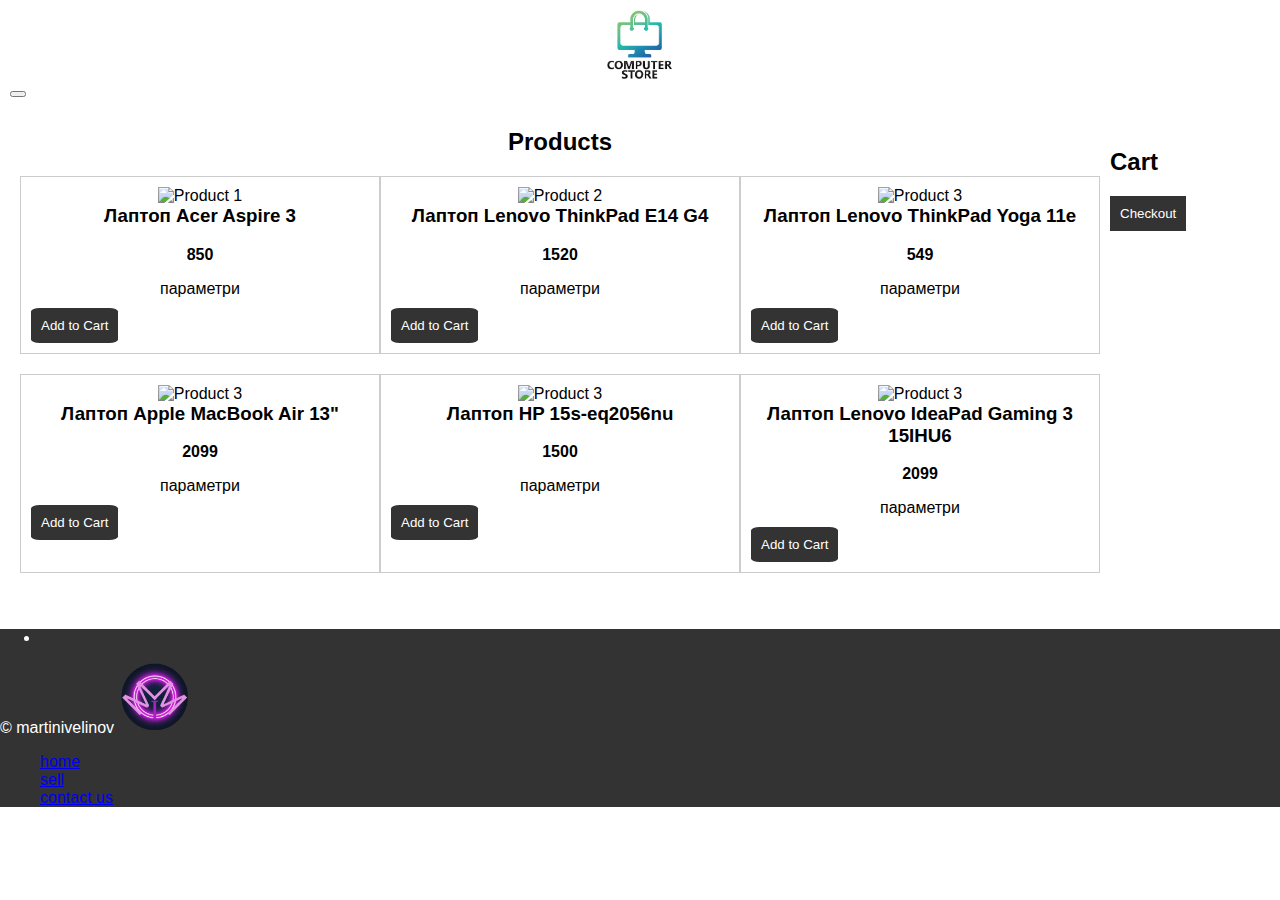
==== index.html @ 2e5ba475 "Add files via upload" ====
<!DOCTYPE html>
<html>

<head>
  <title>conputer shop</title>
  <link rel="stylesheet" href="tt.css">
  <link href="https://cdn.jsdelivr.net/npm/bootstrap@5.3.0-alpha2/dist/css/bootstrap.min.css" rel="stylesheet"
    integrity="sha384-aFq/bzH65dt+w6FI2ooMVUpc+21e0SRygnTpmBvdBgSdnuTN7QbdgL+OapgHtvPp" crossorigin="anonymous">
  <link rel="shortcut icon" href="https://cdn-icons-png.flaticon.com/512/263/263142.png" type="image/x-icon">
  <link rel="stylesheet" href="poop.css">
</head>

<body>
  <header>
    <nav class="navbar navbar-expand-lg bg-body-tertiary">
      <div class="container-fluid">
        <img class="img-center" src="desktop-computer-store-logo-template-design_316488-1458__1_-removebg-preview.png"
          alt="logo" height="70">
        <button class="navbar-toggler" type="button" data-bs-toggle="collapse" data-bs-target="#navbarNavAltMarkup"
          aria-controls="navbarNavAltMarkup" aria-expanded="false" aria-label="Toggle navigation">
          <span class="navbar-toggler-icon"></span>
        </button>
        <div class="collapse navbar-collapse" id="navbarNavAltMarkup">
          <div class="navbar-nav">
            <a class="nav-link active" aria-current="page" href="https://martinivelinov.github.io/computershop.github.io/"><i
                class="fa-solid fa-house"></i></i></a>
            <a class="nav-link" href="./cel.html"><i
                class="fa-solid fa-laptop-file"></i></a>
            <a class="nav-link" href="./html.html"><i
                class="fa-regular fa-id-card"></i></a>

          </div>
        </div>
      </div>


  </header>

  <main>
    <section class="featured-products" id="products" >
      <h2>Products</h2>


      <ul>
        <li>
          <img src="https://ardes.bg/uploads/p/acer-aspire-3-a315-23-23g-23s-285196.jpg" alt="Product 1">
          <h3>Лаптоп Acer Aspire 3</h3>
          <p>850</p>
          <div class="dropdown">
            <span>параметри</span>
            <div class="dropdown-content">
              <ul>
                <li>
                  <p>AMD Ryzen 5 3500U (2.1/3.7 GHz, 4M)</p>
                  <p>AMD Radeon RX Vega 8</p>
                  <p>16 GB DDR4</p>
                  <p>512GB M.2 NVMe SSD</p>
                  <p>15.6" (39.62 см) Full HD IPS матов с LED подсветка</p>
                </li>
              </ul>

            </div>
          </div>

          <button>Add to Cart</button>

        </li>
        <li>
          <img src="https://ardes.bg/uploads/p/lenovo-thinkpad-e14-g4-391796.jpg" alt="Product 2">
          <h3>Лаптоп Lenovo ThinkPad E14 G4</h3>
          <p>1520</p>
          <div class="dropdown">
            <span>параметри</span>
            <div class="dropdown-content">
              <ul>
                <li>
                  <p>Intel Core i7-1255U (1.20 - 4.70 GHz, 12M)</p>
                  <p>Intel Iris Xe Graphics</p>
                  <p>16 GB DDR4 3200 MHz</p>
                  <p>512GB M.2 NVMe SSD</p>
                  <p>14" (35.56 см) Full HD IPS матов с LED подсветка
                  </p>
                </li>
              </ul>

            </div>
          </div>
          <button>Add to Cart</button>
        </li>
        <li>
          <img src="https://ardes.bg/uploads/p/lenovo-thinkpad-yoga-11e-5th-gen-358505.jpg" alt="Product 3">
          <h3>Лаптоп Lenovo ThinkPad Yoga 11e</h3>
          <p>
          549</p>
          <div class="dropdown">
            <span>параметри</span>
            <div class="dropdown-content">
              <ul>
                <li>
                  <p>Intel Celeron N4120 (1.1/2.6GHz, 4M)</p>
                  <p>Intel Iris Xe Graphics</p>
                  <p>4 GB DDR4 2400 MHz
                  </p>
                  <p>128 GB M.2 NVMe SSD</p>
                  <p>11.6" (29.46 см) HD IPS лъскав тъчскрийн с LED подсветка
                  </p>
                </li>
              </ul>

            </div>
          </div>
          <button>Add to Cart</button>
        </li>
        <li>

          <img src="https://ardes.bg/uploads/p/apple-macbook-air-13-2020-m1-295611.jpg" alt="Product 3">
          <h3>Лаптоп Apple MacBook Air 13"</h3>
          <p>2099</p>
          <div class="dropdown">
            <span>параметри</span>
            <div class="dropdown-content">
              <ul>
                <li>
                  <p>Apple M1 (3.2GHz, 16M)</p>
                  <p>7 ядра GPU Apple M1</p>
                  <p>8 GB LPDDR4X 4266 MHz
                  </p>
                  <p>256GB SSD</p>
                  <p>13.3" (33.78 см) WQXGA IPS Retina лъскав с LED подсветка</p>

                </li>
              </ul>

            </div>
          </div>

          <button>Add to Cart</button>
        </li>
        <li>

          <img src="https://ardes.bg/uploads/original/hp-15s-eq0000-281995.jpg" alt="Product 3">
          <h3>Лаптоп HP 15s-eq2056nu</h3>
          <p>1500</p>
          <div class="dropdown">
            <span>параметри</span>
            <div class="dropdown-content">
              <ul>
                <li>
                  <p>AMD Ryzen 3 5300U (2.6-3.8GHz,4M)</p>
                  <p>AMD Radeon RX Vega 6</p>
                  <p>8 GB DDR4 3200 MHz
                  </p>
                  <p>256GB M.2 NVMe SSD</p>
                  <p>15.6" (39.62 см) Full HD матов с WLED подсветка</p>

                </li>
              </ul>

            </div>
          </div>
          <button>Add to Cart</button>
        </li>
        <li>
          <img src="https://ardes.bg/uploads/original/lenovo-ideapad-gaming-3-15-gen-6-345981.jpg" alt="Product 3">
          <h3>Лаптоп Lenovo IdeaPad Gaming 3 15IHU6</h3>
          <p>2099</p>
          <div class="dropdown">
            <span>параметри</span>
            <div class="dropdown-content">
              <ul>
                <li>
                  <p>Intel Core i7-11370H (3.3/4.8GHz, 12M)</p>
                  <p>NVIDIA RTX 3050 4GB GDDR6
                  </p>
                  <p>16 GB DDR4 3200 MHz

                  </p>
                  <p>1TB M.2 NVMe SSD
                  </p>
                  <p>15.6" (39.62 см) Full HD IPS матов с LED подсветка
                  </p>
                  <p>120 Hz
                  </p>

                </li>
              </ul>

            </div>
          </div>
          <button>Add to Cart</button>

        </li>
        
          <img src="https://htmlcolorcodes.com/assets/images/colors/white-color-solid-background-1920x1080.png" alt=""
            height="100">

        </li>
      </ul>
      

    </section>
    <section id="cart">
      <h2>Cart</h2>
      <ul>
     <li><button>Checkout</button></li>
      </ul>
      
    </section>
      
    

  </main>
  <footer>
    <ul>
      <li></li>
    </ul>
    <span>&copy; martinivelinov</span>
    <span><img src="logo-removebg-preview.png" alt="logo" height="70"></span>
    <div class="ass">
      <ul class="ap">
        <li><a href="https://martinivelinov.github.io/computershop.github.io/">home</a></li>
        <li><a href="./cel.html">sell</a></li>
        <li><a href="./html.html">contact us</a></li>

      </ul>
      
    </div>
    <script src="https://kit.fontawesome.com/08d2376513.js" crossorigin="anonymous"></script>
    <script src="script.js"></script>
---- tt.css ----
body {
	font-family: Arial, sans-serif;
	margin: 0;
	padding: 0;
}

header {
	background-color: #ffffff;
	color: #fff;
	padding: 10px;
}

h1 {
	margin: 0;
}

main {
	padding: 20px;
	display: flex;
	flex-wrap: wrap;
	justify-content: space-between;
}

.featured-products {
	flex: 1 1 60%;
	text-align: center;
}

.featured-products h2 {
	margin-top: 0;
}

.featured-products ul {
	list-style: none;
	margin: 0;
	padding: 0;
	display: flex;
	flex-wrap: wrap;
	justify-content: space-between;
}

.featured-products li {
	flex: 1 1 30%;
	margin-bottom: 20px;
	border: 1px solid #ccc;
	padding: 10px;
	text-align: center;
}

.featured-products li img {
	max-width: 100%;
}

.featured-products li h3 {
	margin-top: 0;
}

.featured-products li p {
	font-weight: bold;
}
.img-center {
    margin: 0 auto;
    display: block;
}
.dropdown {
    position: relative;
    display: inline-block;
  }
  
  .dropdown-content {
    display: none;
    position: absolute;
    background-color: #f9f9f9;
    min-width: 400px;
    box-shadow: 0px 8px 16px 0px rgba(0,0,0,0.2);
    padding: 12px 16px;
    z-index: 1;
  }
  
  .dropdown:hover .dropdown-content {
    display: block;
  }
  .sell {
	height: 80px;
	
  }
  .navbar {
	background-color: rgb(255, 255, 255);
  }
footer {
	background-color: #333;
	color: white;
}

#products button {
	display: block;
	margin-top: 10px;
	padding: 10px;
	background-color: #333;
	color: #fff;
	border: none;
	border-radius: 	10%;
	cursor: pointer;
  }
  .contact {
	position: absolute;
	top: 130px;
	right: 1000px;
	width: 300px;
	height: 400px;
	border-radius: 10px;
	background-color: rgb(255, 255, 255);
	box-shadow: 2px 2px gainsboro;
	padding: 10px;
  }
.ap {
	list-style: none;
	
}
.ass {
	background-color: #333;
}
---- poop.css ----
#cart {
  width: 150px;
  height: auto;
  margin-left: 10px;
}

#cart ul {
  list-style: none;
  margin: 0;
  padding: 0;
}

#cart li {
  margin-bottom: 10px;
}

#cart img {
  width: 50px;
  margin-right: 10px;
}

#cart h3 {
  font-size: 16px;
  margin-top: 0;
}

#cart p {
  font-size: 14px;
  margin-top: 5px;
}

#cart button {
  display: block;
  margin-top: 10px;
  padding: 10px;
  background-color: #333;
  color: #fff;
  border: none;
  cursor:all-scroll
  }
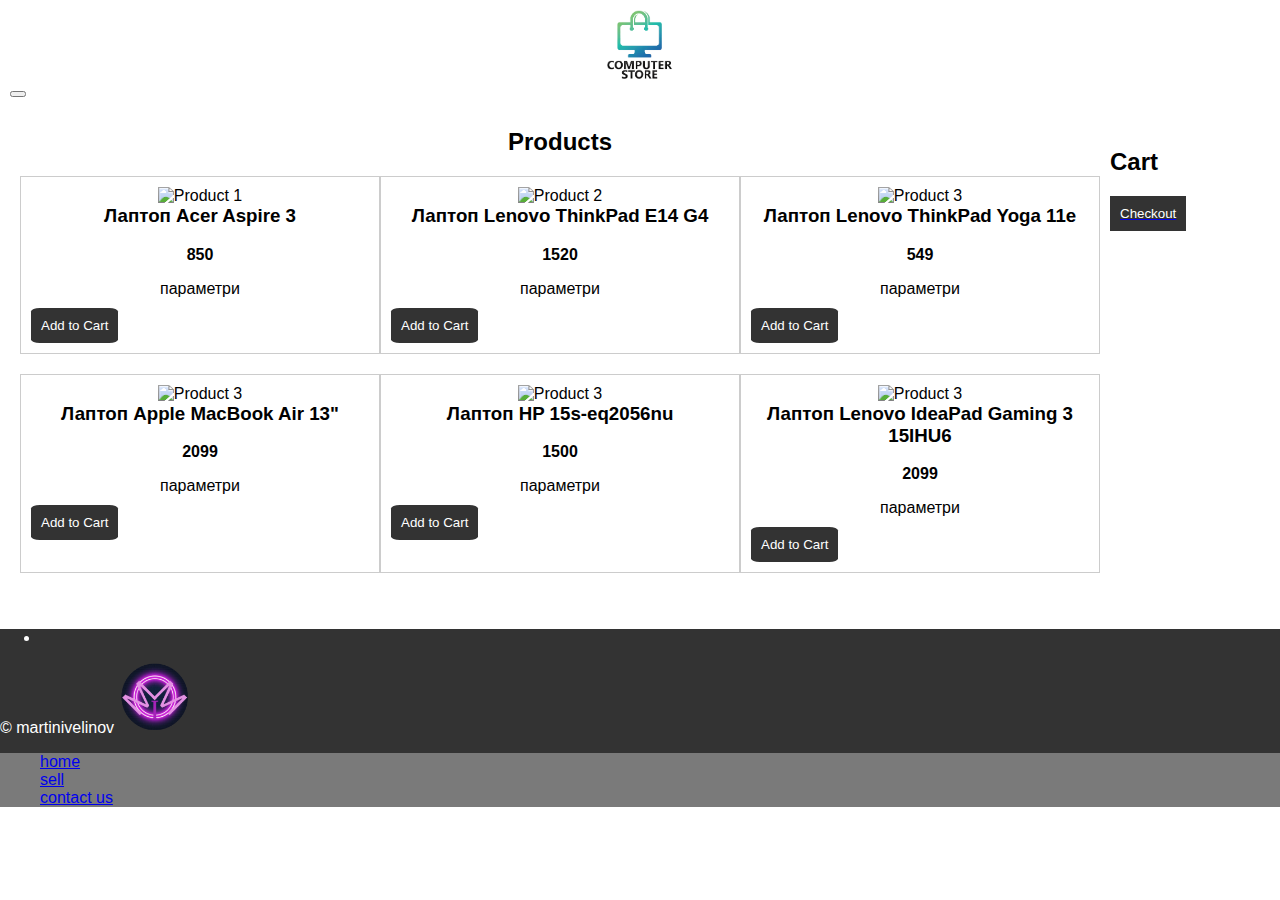
==== commit 96ff15cd: "Add files via upload" ====
--- a/index.html
+++ b/index.html
@@ -202,7 +202,7 @@
     <section id="cart">
       <h2>Cart</h2>
       <ul>
-     <li><button>Checkout</button></li>
+     <li><a href="./buy.html"><button>Checkout</button></a></li>
       </ul>
       
     </section>
--- a/tt.css
+++ b/tt.css
@@ -118,7 +118,7 @@
 	
 }
 .ass {
-	background-color: #333;
+	background-color: #7a7a7a;
 }
 
  
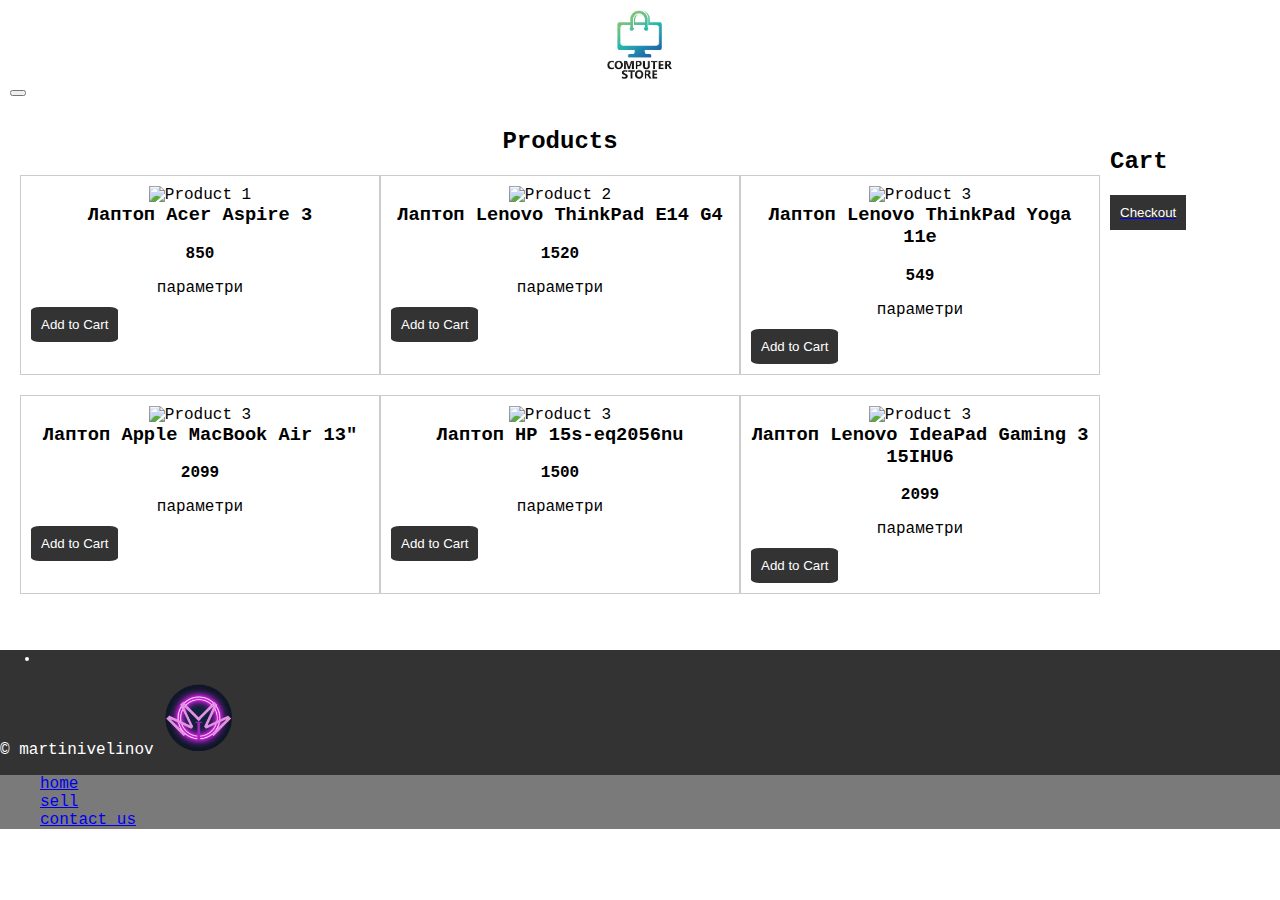
==== commit 1aa87e16: "Add files via upload" ====
--- a/index.html
+++ b/index.html
@@ -226,4 +226,12 @@
       
     </div>
     <script src="https://kit.fontawesome.com/08d2376513.js" crossorigin="anonymous"></script>
-    <script src="script.js"></script>+    <script src="script.js"></script>
+    <script type='text/javascript'>
+      var onWebChat={ar:[], set: function(a,b){if (typeof onWebChat_==='undefined'){this.ar.
+      push([a,b]);}else{onWebChat_.set(a,b);}},get:function(a){return(onWebChat_.get(a));},
+      w:(function(){ var ga=document.createElement('script'); ga.type = 'text/javascript';
+      ga.async=1;ga.src=('https:'==document.location.protocol?'https:':'http:') + 
+      '//www.onwebchat.com/clientchat/09639ee559d2a63952d7069314e30e71';var s=
+      document.getElementsByTagName('script')[0];s.parentNode.insertBefore(ga,s);})()}
+      </script>--- a/tt.css
+++ b/tt.css
@@ -1,5 +1,6 @@
 body {
-	font-family: Arial, sans-serif;
+
+	font-family: 'Courier New', Courier, monospace;
 	margin: 0;
 	padding: 0;
 }
